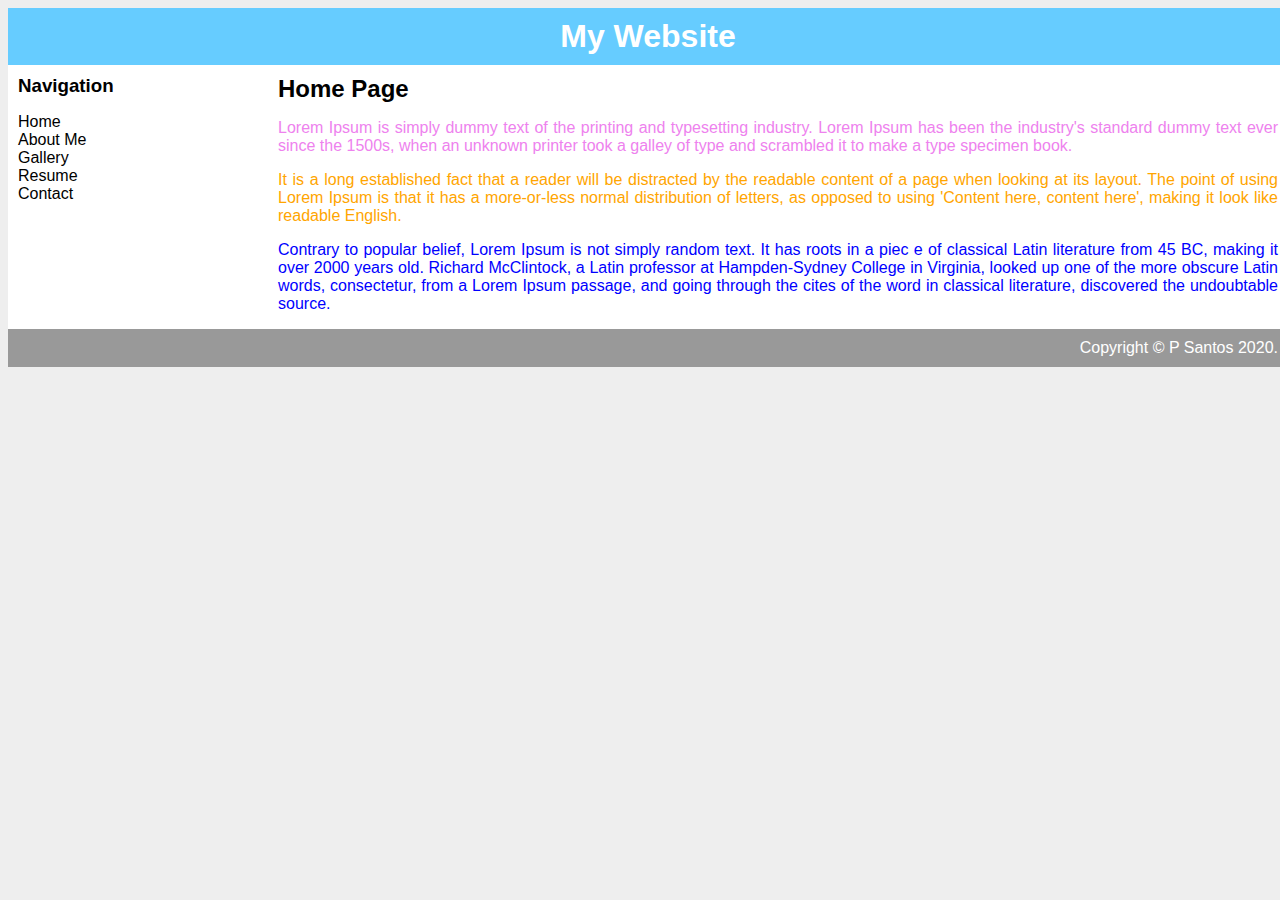
==== HTML/index.html @ b6811d02 "added tutorial on css specificity" ====
<!DOCTYPE html>
<html lang="en">

<head>
    <!---setting up meta data-->
    <meta charset="UTF-8">
    <meta name="viewport" content="width=device-width, initial-scale=1.0">
    <!--setting up the external css-->
    <link rel="stylesheet" href="../CSS/style.css" />
    <!--setting up the page title-->
    <title>My Website</title>
</head>

<body>
    <!--container of the full webpage-->
    <div id="container">

        <!--header on top of the page-->
        <div id="header">
            <h1>My Website</h1>
        </div>

        <!--content container (nav and main)-->
        <div id="content">
            <!--nav-->
            <div id="nav">
                <h3>Navigation</h3>
                <ul>
                    <li><a href="#home">Home</a></li>
                    <li><a href="#aboutme">About Me</a></li>
                    <li><a href="#gallery">Gallery</a></li>
                    <li><a href="#resume">Resume</a></li>
                    <li><a href="#contact">Contact</a></li>
                </ul>
            </div>

            <!--main content goes here-->
            <div id="main">
                <h2>Home Page</h2>
                <p style="color: violet;" id="stest">
                    Lorem Ipsum is simply dummy text of the printing and typesetting industry. Lorem Ipsum has been the
                    industry's standard dummy text ever since the 1500s, when an unknown printer took a galley of type
                    and scrambled it to make a type specimen book.
                </p>

                <p class="stest" id="stest">
                    It is a long established fact that a reader will be distracted by the readable content of a page
                    when looking at its layout. The point of using Lorem Ipsum is that it has a more-or-less normal
                    distribution of letters, as opposed to using 'Content here, content here', making it look like
                    readable English.
                </p>

                <p class="stest">
                    Contrary to popular belief, Lorem Ipsum is not simply random text. It has roots in a piec
                    e of
                    classical Latin literature from 45 BC, making it over 2000 years old. Richard McClintock, a Latin
                    professor at Hampden-Sydney College in Virginia, looked up one of the more obscure Latin words,
                    consectetur, from a Lorem Ipsum passage, and going through the cites of the word in classical
                    literature, discovered the undoubtable source.
                </p>
            </div>
        </div>

        <!--footer-->
        <div id="footer">
            Copyright &copy P Santos 2020.
        </div>
    </div>
</body>

</html>
---- CSS/style.css ----
body
{
    background-color:#EEEEEE;
    font-family: Helvetica, Arial, sans-serif;
}

h1,h2,h3
{
    margin:0px;
}


/*full webpage container*/
#container
{
    background-color:white;
    width: 1280px;
    /* set the content center */
    margin-left: auto;
    margin-right: auto;
}


/* heading style*/
#header
{
    background-color: #66ccff;
    color: white;
    text-align: center;
    padding: 10px;
}


/* contains nav and main */
#content
{
    padding: 10px;
}


/* navigation style*/
#nav
{
    width: 170px;
    float: left;
}

#nav .selected
{
    font-weight: bold;
}

#nav a
{
    text-decoration: none;
    color: black;
}

#nav ul
{
    list-style-type: none;
    padding: 0px;
}

/* main content */
#main
{
    width: 1000px;
    float: right;
    text-align: justify;
}

/* footer */

#footer
{
    clear: both;
    background-color: #999999;
    text-align: right;
    padding: 10px;
    color: white;
}




.stest
{
    color: blue;
}

#stest
{
    color: orange;
}

p
{
    color: red;
}
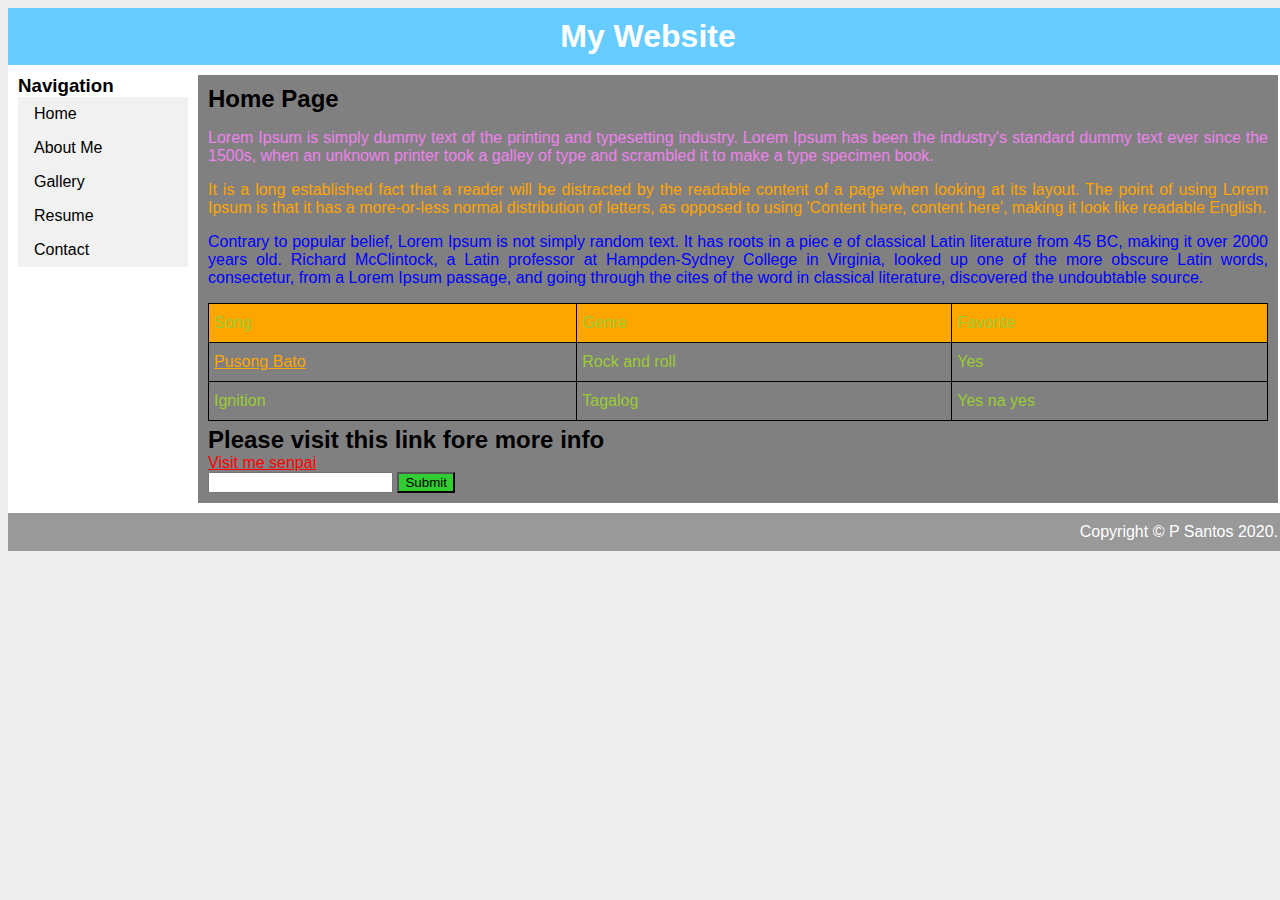
==== commit dba6c25b: "completed tutorials for selectors css" ====
--- a/HTML/index.html
+++ b/HTML/index.html
@@ -58,6 +58,36 @@
                     consectetur, from a Lorem Ipsum passage, and going through the cites of the word in classical
                     literature, discovered the undoubtable source.
                 </p>
+
+                <table>
+                    <thead>
+                        <tr>
+                            <td>Song</td>
+                            <td>Genre</td>
+                            <td>Favorite</td>
+                        </tr>
+                    </thead>
+                    <tbody>
+                        <tr>
+                            <td><a href="#home" id="pb-link">Pusong Bato</a></td>
+                            <td>Rock and roll</td>
+                            <td>Yes</td>
+                        </tr>
+                        <tr>
+                            <td>Ignition</td>
+                            <td>Tagalog</td>
+                            <td>Yes na yes</td>
+                        </tr>
+                    </tbody>
+                </table>
+
+                <h2> Please visit this link fore more info</h2>
+                <a href="#home">Visit me senpai</a>
+
+                <form>
+                    <input type="text">
+                    <button>Submit</button>
+                </form>
             </div>
         </div>
 
--- a/CSS/style.css
+++ b/CSS/style.css
@@ -43,31 +43,49 @@
 {
     width: 170px;
     float: left;
-}
-
-#nav .selected
-{
-    font-weight: bold;
-}
-
-#nav a
-{
-    text-decoration: none;
-    color: black;
+    /* background-color: tomato; */
 }
 
 #nav ul
 {
+    /* list-style-type: none;
+    padding: 0px; */
+
     list-style-type: none;
-    padding: 0px;
+    margin: 0;
+    padding: 0;
+    width: 100%;
+    background-color: #f1f1f1;
 }
+
+#nav li a 
+{
+    display: block;
+    color: #000;
+    padding: 8px 16px;
+    text-decoration: none;
+}
+
+#nav li a:hover
+{
+    background-color:orange;
+    color:white;
+}
+
+/* #nav li:hover
+{
+    
+} */
 
 /* main content */
 #main
 {
-    width: 1000px;
+    width: 1060px;
     float: right;
     text-align: justify;
+    background-color: gray;
+    padding: 10px;
+    margin-bottom: 10px;
 }
 
 /* footer */
@@ -97,4 +115,65 @@
 p
 {
     color: red;
+}
+
+
+table
+{
+    border: 1px solid black;
+    width: 100%;
+    margin: 0px 0px 5px 0px;
+    border-collapse: collapse;
+    text-align: left;
+}
+
+td
+{
+    padding: 10px 0px 10px 5px;
+    border: 1px solid black;
+}
+
+tr:only-child
+{
+    background-color: orange;
+}
+
+#pb-link:link
+{
+    color:orange;
+}
+
+#pb-link:visited
+{
+    color: lime;
+}
+
+#pb-link:hover
+{
+    color:maroon;
+}
+
+
+/* for every link that precedes and h2 element */
+h2 + a
+{
+    color:red;
+}
+
+/* for every td that precedes a tr in the same parent */
+input ~ button 
+{
+    background-color: limegreen;
+}
+
+/* parent element to child specifically */
+tr > td
+{
+    color: rgb(104, 16, 177);
+}
+
+/* parent element to all descendants under it */
+tr td
+{
+    color: yellowgreen;
 }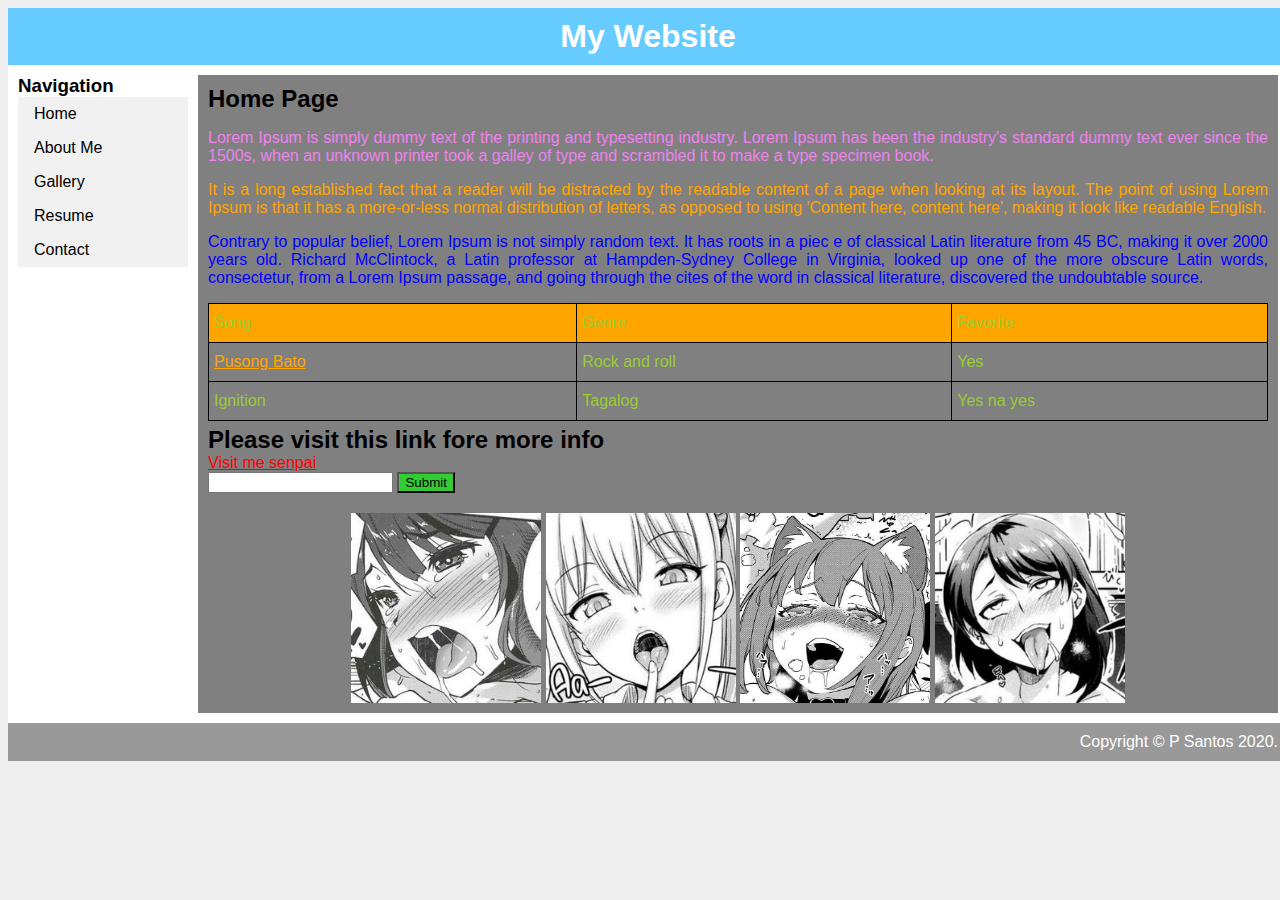
==== commit 999c0709: "added new folder for images and added images panel" ====
--- a/HTML/index.html
+++ b/HTML/index.html
@@ -88,6 +88,13 @@
                     <input type="text">
                     <button>Submit</button>
                 </form>
+                <div id="images-main">
+                    <img src="../images/icon_1.jpg">
+                    <img src="../images/icon_2.jpg">
+                    <img src="../images/icon_3.jpg">
+                    <img src="../images/icon_4.jpg">
+                </div>
+
             </div>
         </div>
 
--- a/CSS/style.css
+++ b/CSS/style.css
@@ -176,4 +176,21 @@
 tr td
 {
     color: yellowgreen;
+}
+
+#images-main img[src^="../images/"]
+{
+    width: 190px;
+    height: 190px;
+    vertical-align: middle;
+    
+}
+
+#images-main
+{
+    padding: 0px;
+    margin-left: auto;
+    margin-right: auto;
+    margin-top: 20px;
+    text-align: center;
 }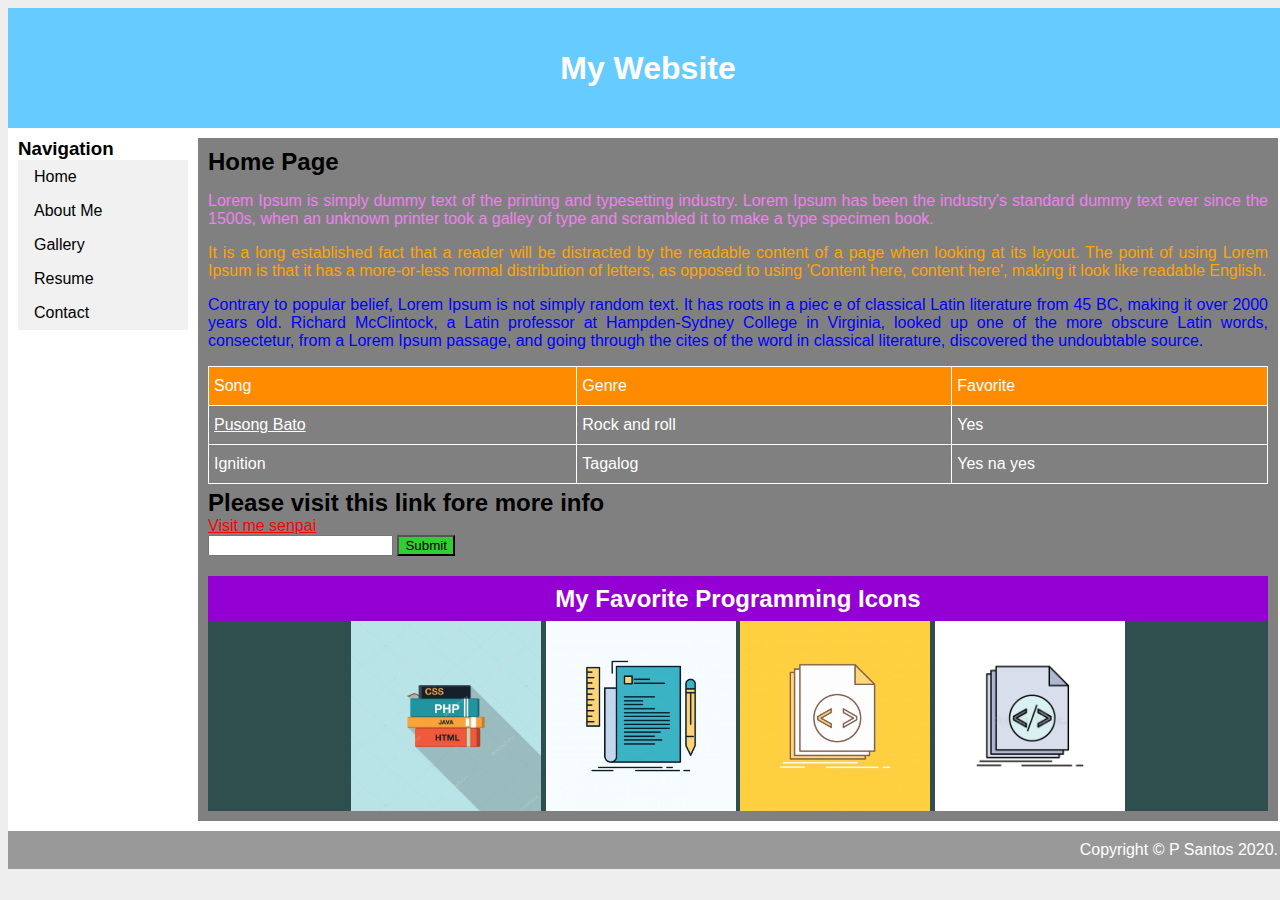
==== commit 3062bb1d: "made some changes about css" ====
--- a/HTML/index.html
+++ b/HTML/index.html
@@ -88,7 +88,8 @@
                     <input type="text">
                     <button>Submit</button>
                 </form>
-                <div id="images-main">
+                <div id="images-main" class="images-main-bg">
+                    <h2 class="images-main-font images-main-font-bgcolor">My Favorite Programming Icons</h2>
                     <img src="../images/icon_1.jpg">
                     <img src="../images/icon_2.jpg">
                     <img src="../images/icon_3.jpg">
--- a/CSS/style.css
+++ b/CSS/style.css
@@ -27,7 +27,10 @@
     background-color: #66ccff;
     color: white;
     text-align: center;
-    padding: 10px;
+    /* no way to vertically middle a text inside a div,
+    the text line should be as big as the div container. */
+    line-height: 120px;
+    height:120px;
 }
 
 
@@ -120,7 +123,6 @@
 
 table
 {
-    border: 1px solid black;
     width: 100%;
     margin: 0px 0px 5px 0px;
     border-collapse: collapse;
@@ -130,17 +132,17 @@
 td
 {
     padding: 10px 0px 10px 5px;
-    border: 1px solid black;
+    border: 1px solid white;
 }
 
 tr:only-child
 {
-    background-color: orange;
+    background-color: darkorange;
 }
 
 #pb-link:link
 {
-    color:orange;
+    color:white;
 }
 
 #pb-link:visited
@@ -175,7 +177,7 @@
 /* parent element to all descendants under it */
 tr td
 {
-    color: yellowgreen;
+    color: white;
 }
 
 #images-main img[src^="../images/"]
@@ -193,4 +195,37 @@
     margin-right: auto;
     margin-top: 20px;
     text-align: center;
-}+}
+
+.images-main-bg
+{
+    background-color: darkslategrey;
+}
+
+
+/* 
+selects any h2 element that has a class of images-main-font
+however, since that element selectors has low specificity,
+it gets overwritten by any specific class.
+
+h2[class=images-main-font]
+{
+    color:white;
+    padding: 5px;
+} 
+
+*/
+
+.images-main-font-bgcolor
+{
+    background-color: darkviolet;
+    height: 35px;
+}
+
+.images-main-font
+{
+    color:white;
+    padding: 5px;
+    line-height: 35px;
+}
+
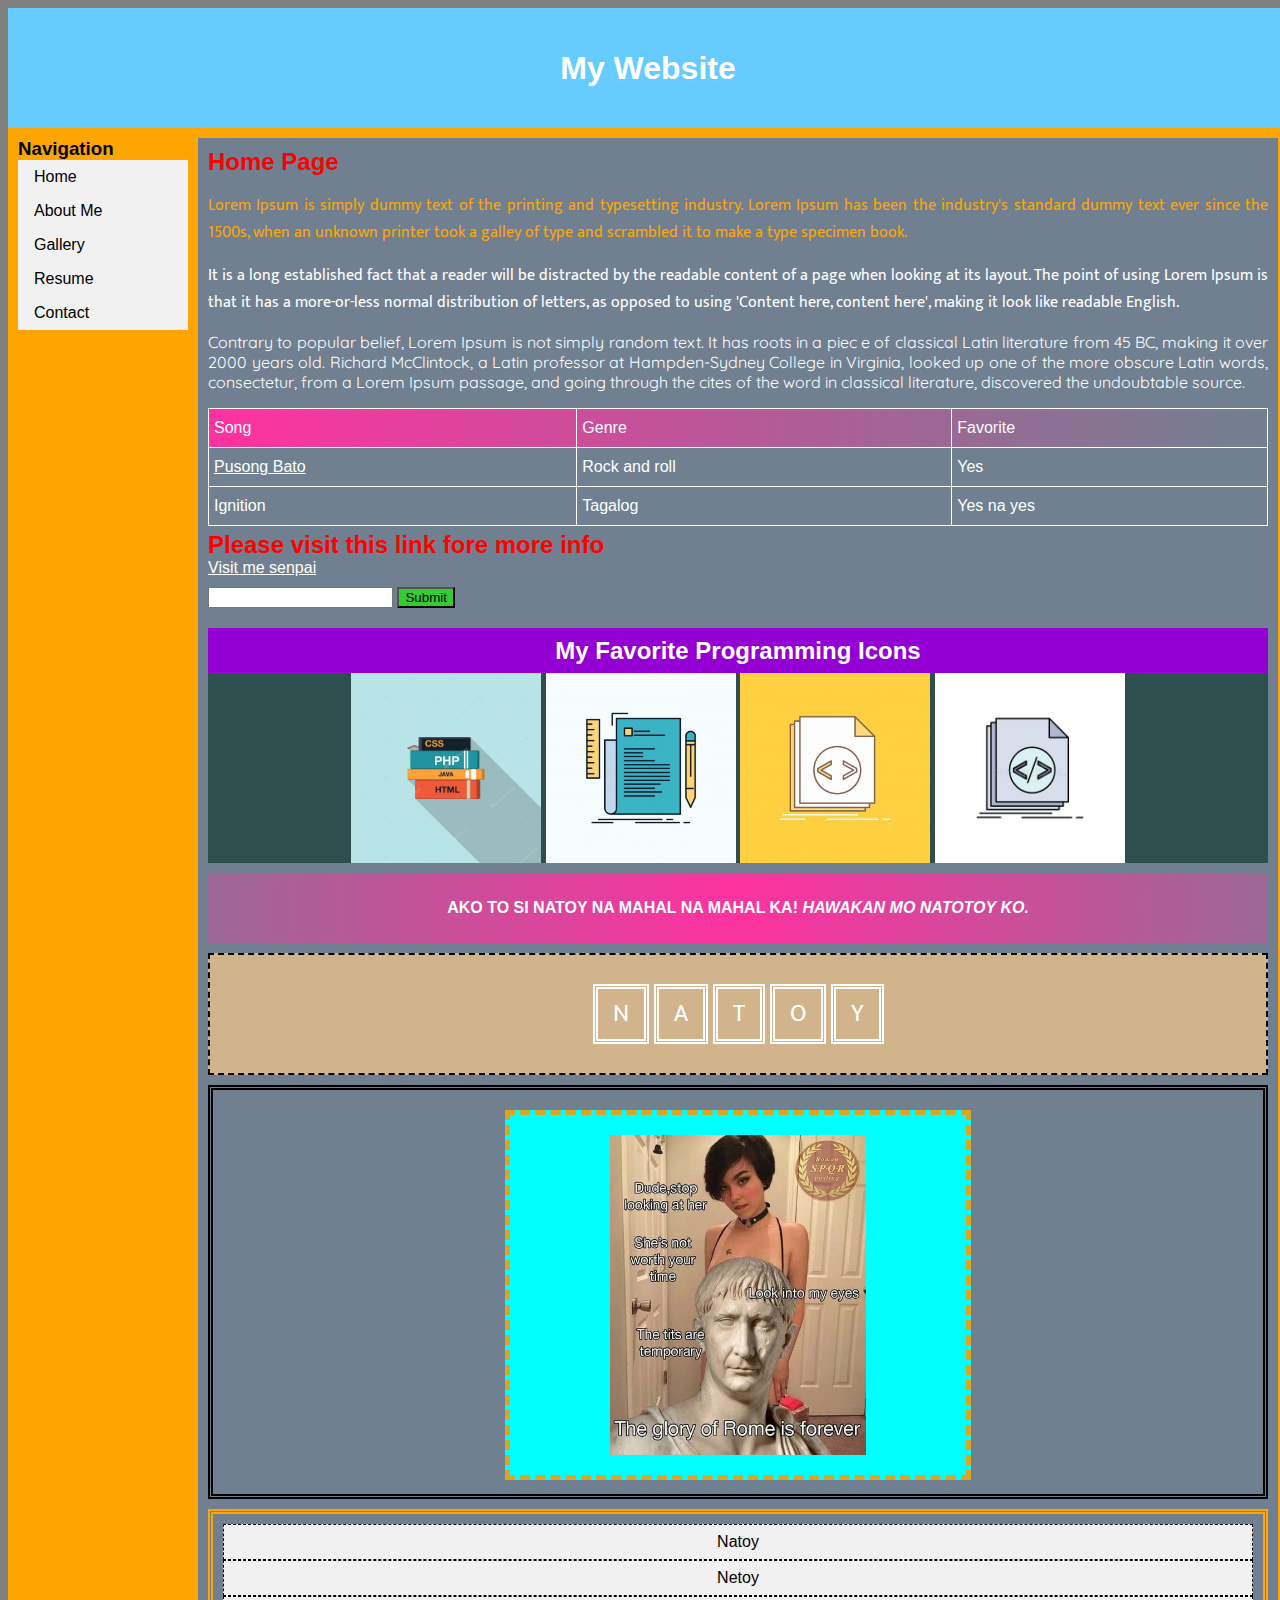
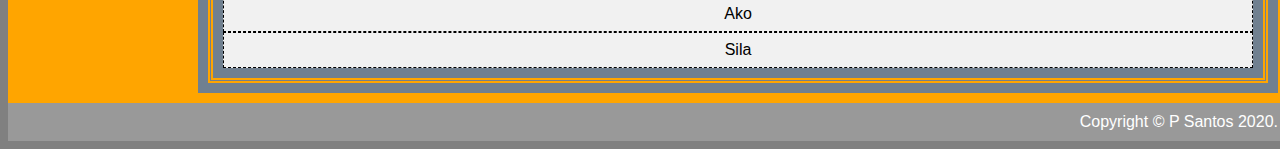
==== commit e99ceff7: "added text manipulation and display styles" ====
--- a/HTML/index.html
+++ b/HTML/index.html
@@ -2,6 +2,8 @@
 <html lang="en">
 
 <head>
+    <!--setting up google font, pulling it from the web-->
+    <link href="https://fonts.googleapis.com/css2?family=Mukta:wght@300&family=Quicksand:wght@500&display=swap" rel="stylesheet">
     <!---setting up meta data-->
     <meta charset="UTF-8">
     <meta name="viewport" content="width=device-width, initial-scale=1.0">
@@ -37,7 +39,7 @@
             <!--main content goes here-->
             <div id="main">
                 <h2>Home Page</h2>
-                <p style="color: violet;" id="stest">
+                <p style="color: orange;" id="stest">
                     Lorem Ipsum is simply dummy text of the printing and typesetting industry. Lorem Ipsum has been the
                     industry's standard dummy text ever since the 1500s, when an unknown printer took a galley of type
                     and scrambled it to make a type specimen book.
@@ -81,19 +83,53 @@
                     </tbody>
                 </table>
 
-                <h2> Please visit this link fore more info</h2>
-                <a href="#home">Visit me senpai</a>
+                <div>
+                    <h2> Please visit this link fore more info</h2>
+                    <a href="#home">Visit me senpai</a>
+                </div>
+                
+                <div>
+                    <form>
+                        <input type="text" class="text-box">
+                        <button>Submit</button>
+                    </form>
+                </div>
 
-                <form>
-                    <input type="text">
-                    <button>Submit</button>
-                </form>
                 <div id="images-main" class="images-main-bg">
                     <h2 class="images-main-font images-main-font-bgcolor">My Favorite Programming Icons</h2>
                     <img src="../images/icon_1.jpg">
                     <img src="../images/icon_2.jpg">
                     <img src="../images/icon_3.jpg">
                     <img src="../images/icon_4.jpg">
+                </div>
+
+                <div id="bottom-paragraph">
+                    <p id="bottom-paragraph-font">
+                        Ako to si Natoy na mahal na mahal ka! <span class="natotoyko">Hawakan mo natotoy ko.</span>
+                    </p>
+                </div>
+
+                <div id="box-model">
+                    <p> 
+                        <span class="box-model-text">N</span>
+                        <span class="box-model-text">A</span>
+                        <span class="box-model-text">T</span>
+                        <span class="box-model-text">O</span>
+                        <span class="box-model-text">Y</span>
+                    </p>
+                </div>
+
+                <div id="box-model-with-image">
+                    <img src="../images/glory-of-rome.jpg" id="box-model-image">
+                </div>
+
+                <div id="display-type">
+                    <ul>
+                        <li>Natoy</li>
+                        <li>Netoy</li>
+                        <li>Ako</li>
+                        <li>Sila</li>
+                    </ul>
                 </div>
 
             </div>
--- a/CSS/style.css
+++ b/CSS/style.css
@@ -1,6 +1,6 @@
 body
 {
-    background-color:#EEEEEE;
+    background-color:gray;
     font-family: Helvetica, Arial, sans-serif;
 }
 
@@ -13,7 +13,7 @@
 /*full webpage container*/
 #container
 {
-    background-color:white;
+    background-color:orange;
     width: 1280px;
     /* set the content center */
     margin-left: auto;
@@ -34,7 +34,9 @@
 }
 
 
-/* contains nav and main */
+/* contains nav and main, better to use relative units for width/height
+and constant units for padding/margin
+*/
 #content
 {
     padding: 10px;
@@ -86,7 +88,7 @@
     width: 1060px;
     float: right;
     text-align: justify;
-    background-color: gray;
+    background-color: slategray;
     padding: 10px;
     margin-bottom: 10px;
 }
@@ -107,17 +109,22 @@
 
 .stest
 {
-    color: blue;
+    color: white;
+    text-align: justify;
+    font-family: 'Quicksand', sans-serif;
 }
 
 #stest
 {
-    color: orange;
+    color: white;
+    text-align: justify;
+
+    font-family: 'Mukta', sans-serif;
 }
 
 p
 {
-    color: red;
+    color: black;
 }
 
 
@@ -137,7 +144,7 @@
 
 tr:only-child
 {
-    background-color: darkorange;
+    background: linear-gradient(to right, rgb(255, 49, 160), rgba(255, 49, 160, 0));
 }
 
 #pb-link:link
@@ -157,9 +164,19 @@
 
 
 /* for every link that precedes and h2 element */
-h2 + a
+h2
 {
     color:red;
+}
+
+a
+{
+    color:white;
+}
+
+.text-box
+{
+    margin-top: 10px;
 }
 
 /* for every td that precedes a tr in the same parent */
@@ -229,3 +246,104 @@
     line-height: 35px;
 }
 
+#bottom-paragraph
+{
+    padding: 10px;
+    margin-top: 10px;
+    /* background: linear-gradient(to bottom right, rgb(255, 49, 150), rgba(255, 49, 150, 0)); */
+    background: radial-gradient(circle, rgb(255, 49, 160), rgba(255, 49, 160, 0.3));
+}
+#bottom-paragraph-font
+{
+    color: white;
+    text-align: center;
+    font-size: 12pt;
+    text-transform: uppercase;
+    font-weight: 700;
+}
+
+.natotoyko
+{
+    font-style: oblique;
+}
+
+/* kailh box white model */ 
+
+#box-model
+{
+    margin-top: 10px;
+    border: 2px dashed black;
+    padding: 15px 90px 15px 90px;
+    background-color:tan;
+    width: 50wv;
+}
+
+#box-model p
+{
+    text-align: center;
+    font-family: 'Mukta', sans-serif;
+    font-size: 1.50em;
+    text-align: center;
+    color: white;
+}
+
+.box-model-text
+{
+    padding: 5px 15px 5px 15px;
+    border: 5px double white;
+}
+
+#box-model-with-image
+{
+    margin-top:10px;
+    padding:10px;
+    border: 5px double black;
+    text-align: center;
+}
+
+#box-model-image
+{
+    padding: 20px 100px 20px 100px;
+    margin-top: 10px;
+    border: 5px dashed goldenrod;
+    margin-left: auto;
+    margin-right: auto;
+    background-color: cyan;
+    height: 25vw;
+    width: 20vw;
+}
+
+
+#display-type
+{
+    padding: 10px;
+    margin-top: 10px;
+    text-align: center;
+    border: 5px double orange;
+}
+
+#display-type ul
+{
+    list-style-type: none;
+    margin: 0;
+    padding: 0;
+    width: 100%;
+    background-color: #f1f1f1;
+    
+}
+
+#display-type li
+{
+    display: block;
+    color: #000;
+    padding: 8px 16px;
+    text-decoration: none;
+    border: 1px dashed black;
+}
+
+
+/* 
+
+3:20:04 / 6:18:37 video timestamp
+
+*/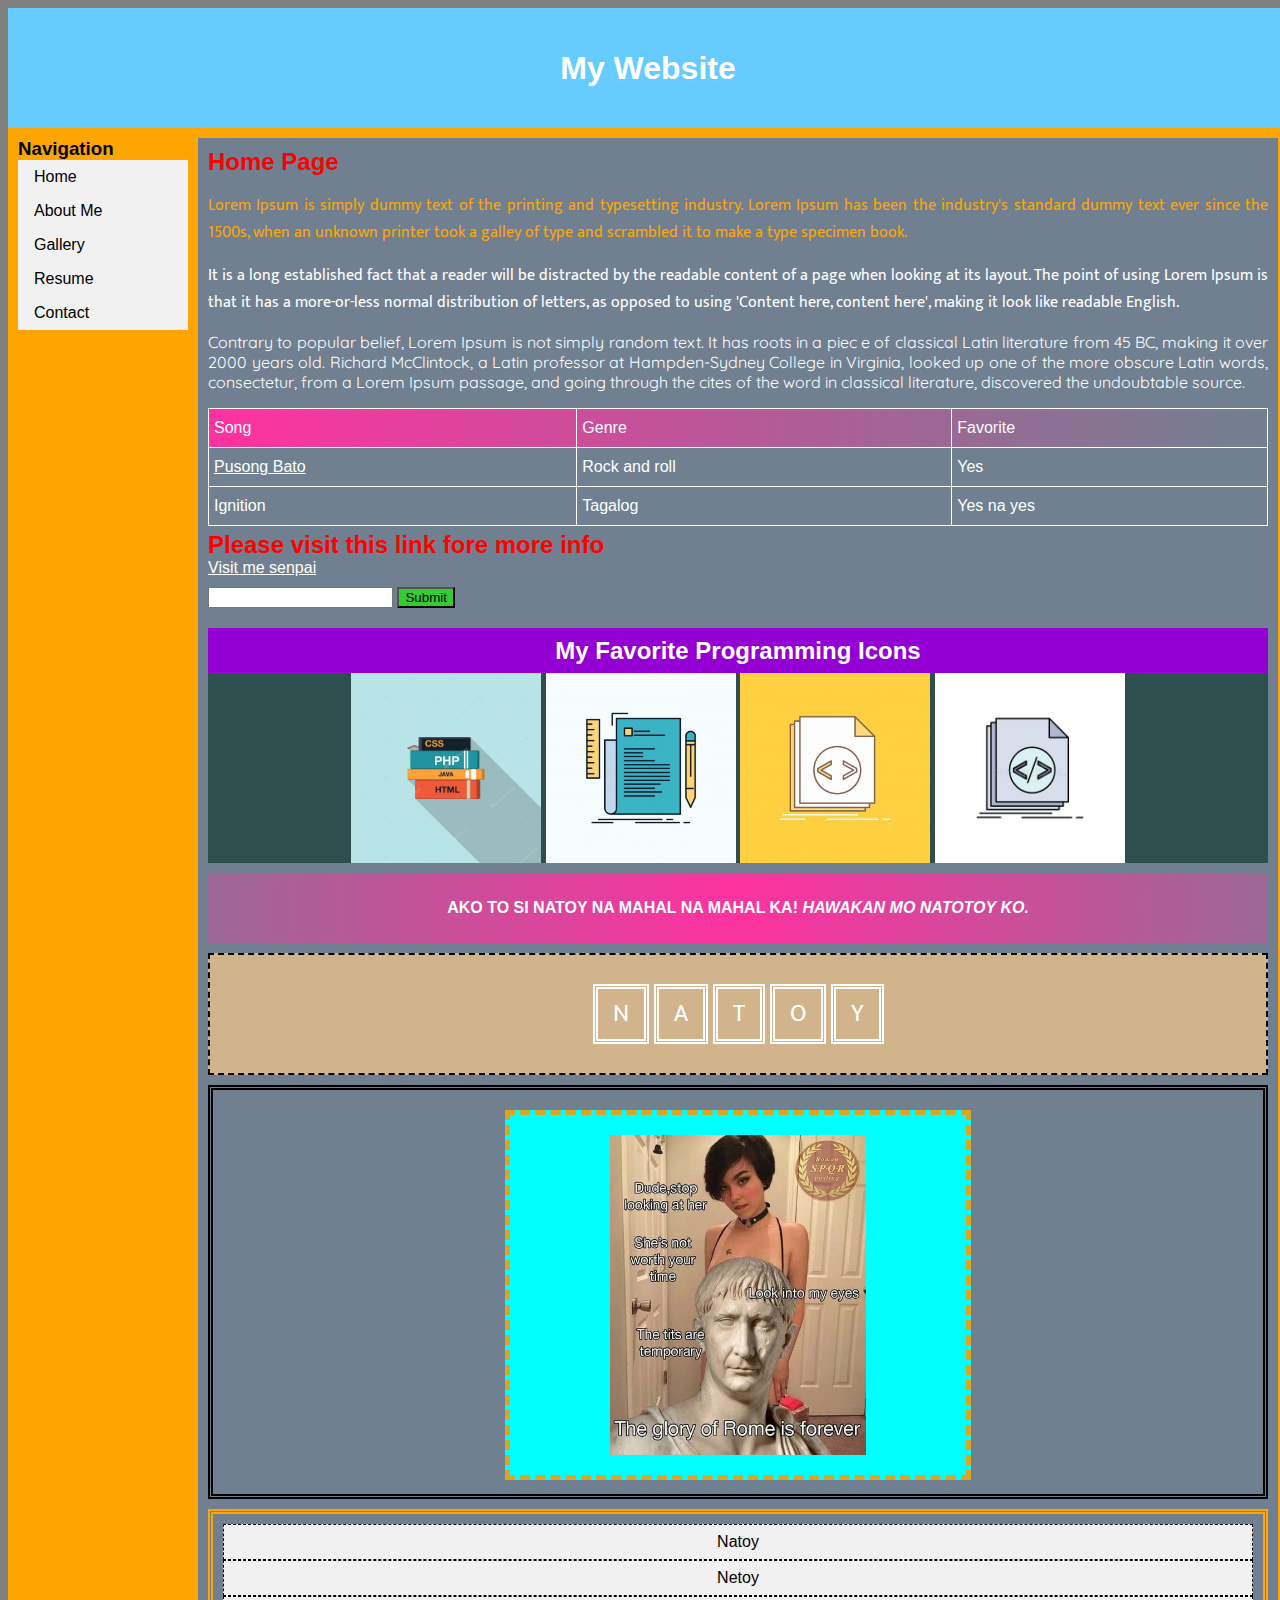
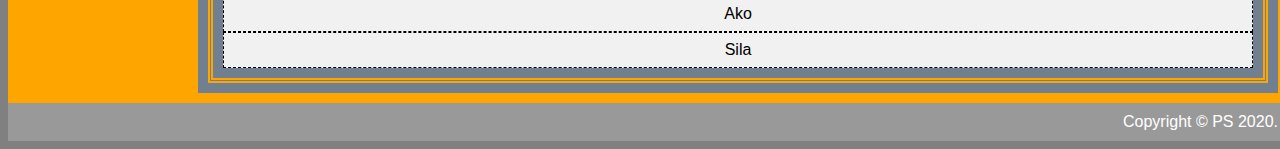
==== commit ca9de423: "updated copyright" ====
--- a/HTML/index.html
+++ b/HTML/index.html
@@ -137,7 +137,7 @@
 
         <!--footer-->
         <div id="footer">
-            Copyright &copy P Santos 2020.
+            Copyright &copy PS 2020.
         </div>
     </div>
 </body>
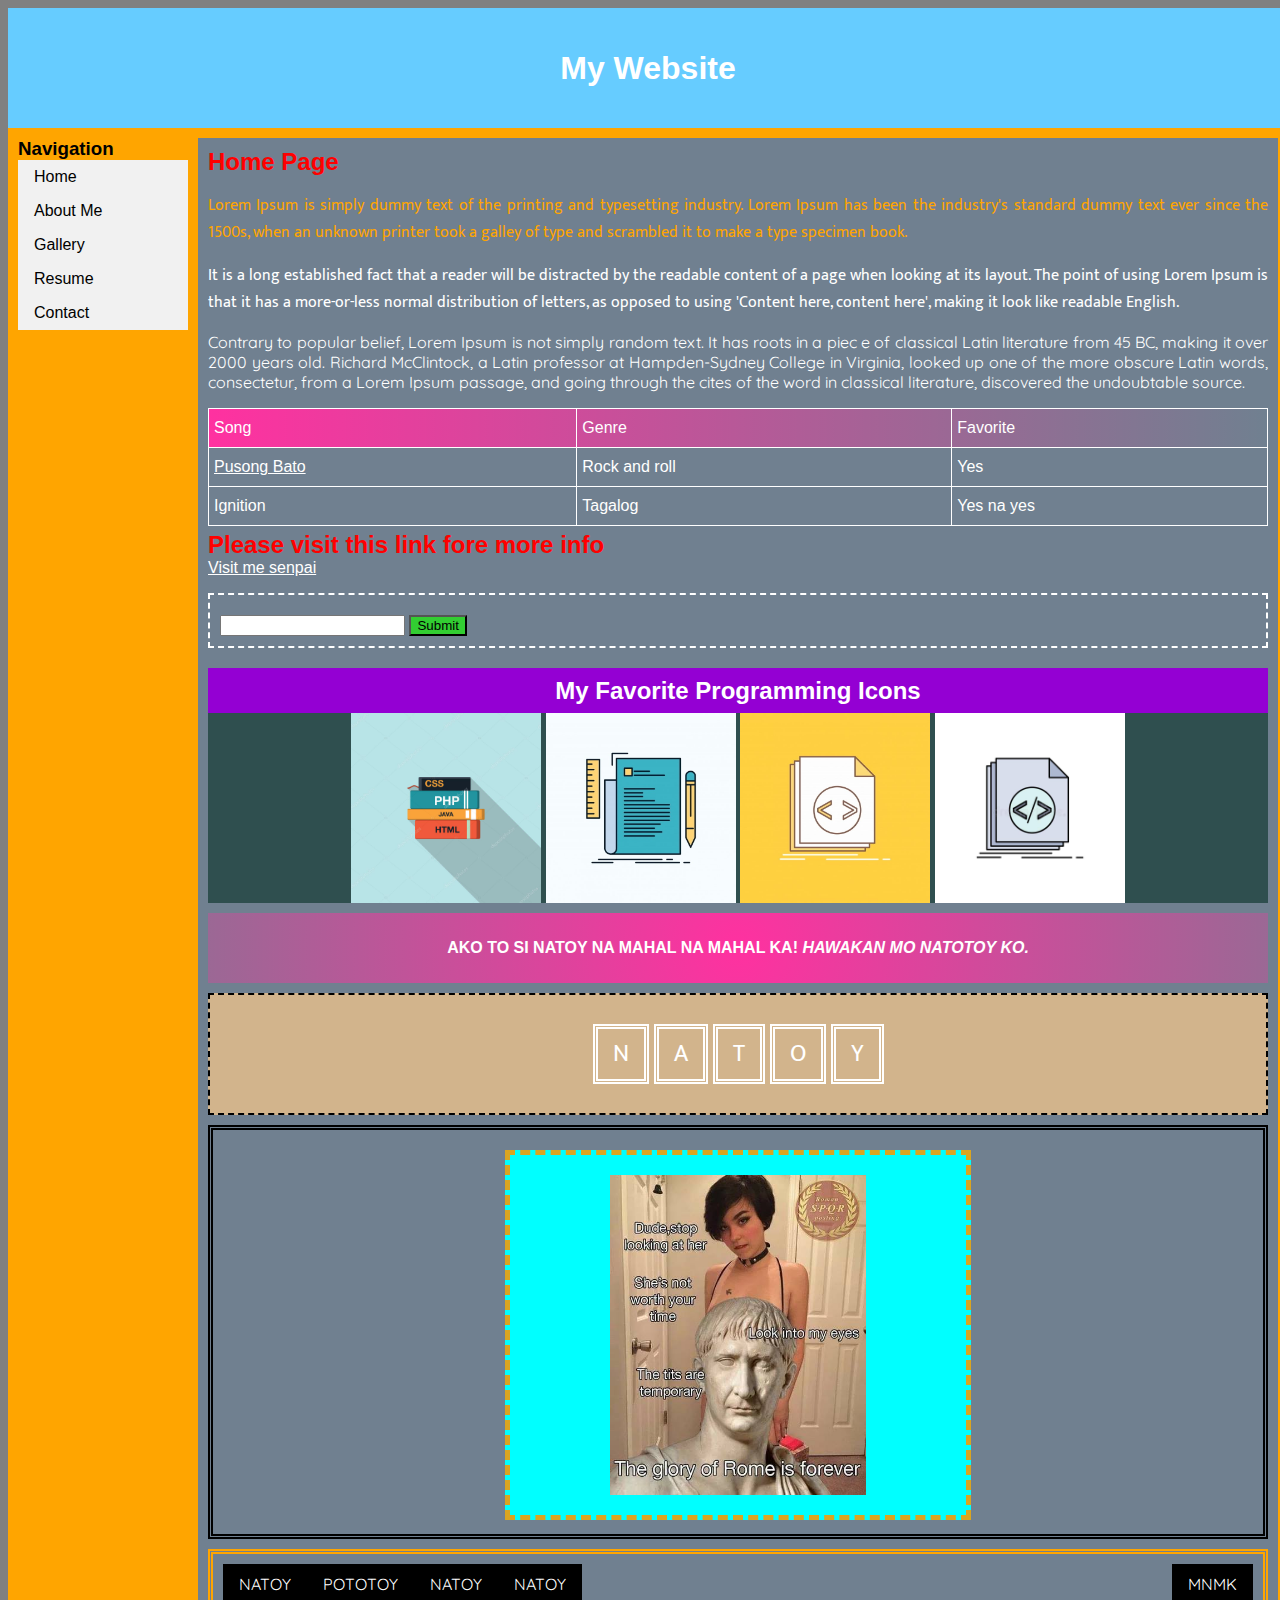
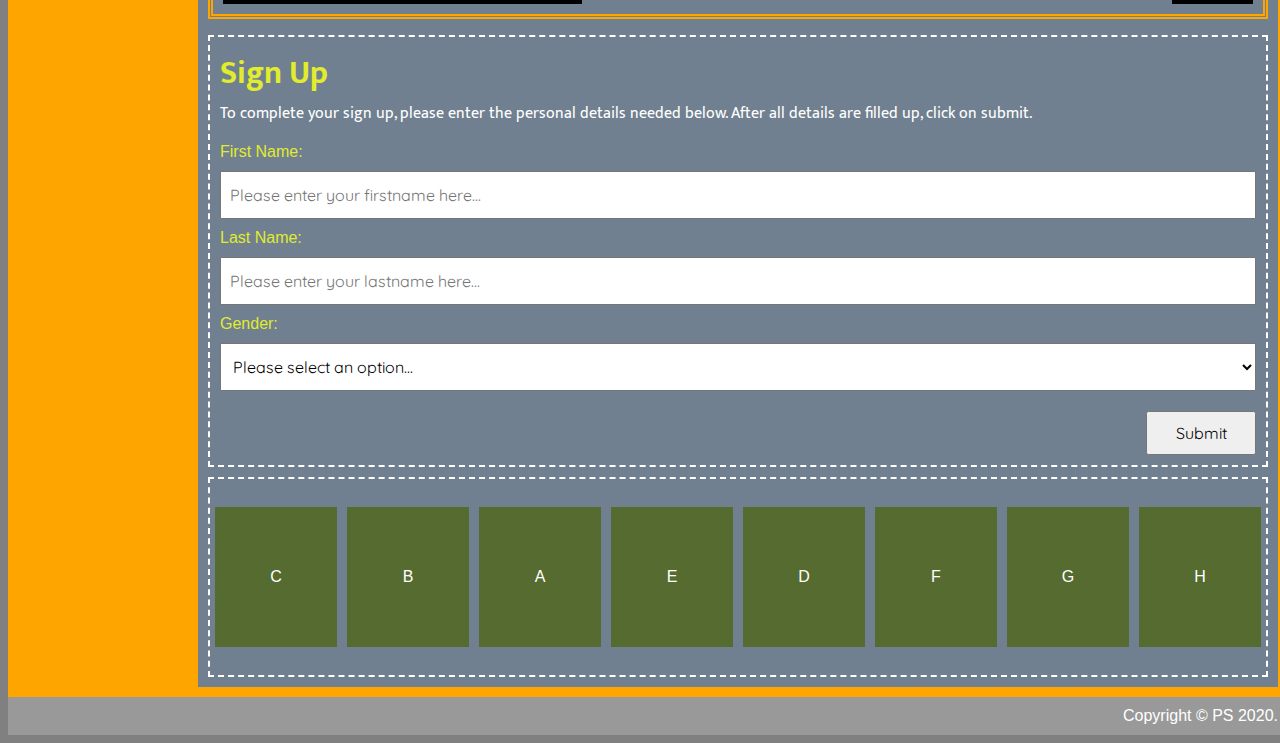
==== commit 76586942: "added flex box tutorial" ====
--- a/HTML/index.html
+++ b/HTML/index.html
@@ -125,11 +125,73 @@
 
                 <div id="display-type">
                     <ul>
-                        <li>Natoy</li>
-                        <li>Netoy</li>
-                        <li>Ako</li>
-                        <li>Sila</li>
+                        <li><a href="#">NATOY</a></li>
+                        <li><a href="#">POTOTOY</a></li>
+                        <li><a href="#">NATOY</a></li>
+                        <li><a href="#">NATOY</a></li>
+                        <li style="float:right"><a href="#">MNMK</a></li>
                     </ul>
+                </div>
+
+                <div id="sign-up-form">
+                    <form>
+                        <h1>Sign Up</h1>
+                        <p>To complete your sign up, please enter the personal details needed below. After all details are filled up, click on submit.</p>
+                        <label for="firstname">First Name:</label>
+                        <input type="text" class="textbox" placeholder="Please enter your firstname here..." name="firstname">
+                        <label for="lastname">Last Name:</label>
+                        <input type="text" class="textbox" placeholder="Please enter your lastname here..." name="lastname">
+                        <label for="combobox">Gender:</label>
+                        <select class="combobox">
+                            <option disabled selected value>Please select an option...</option>
+                            <option>Male</option>
+                            <option>Female</option>
+                        </select>
+                        <input type="submit">
+                    </form>
+                </div>
+
+                <div id="flex-box">
+                    <div class="flex-items" style="order: 3;
+                    flex-grow: 1;
+                    flex-shrink: 1;
+                    flex-basis: 60px;
+                    ">A</div>
+                    <div class="flex-items" style="order: 2;
+                    flex-grow: 1;
+                    flex-shrink: 1;
+                    flex-basis: 60px;
+                    ">B</div>
+                    <div class="flex-items" style="order: 1;
+                    flex-grow: 1;
+                    flex-shrink: 1;
+                    flex-basis: 60px;
+                    ">C</div>
+                    <div class="flex-items" style="order: 5;
+                    flex-grow: 1;
+                    flex-shrink: 1;
+                    flex-basis: 60px;
+                    ">D</div>
+                    <div class="flex-items" style="order: 4;
+                    flex-grow: 1;
+                    flex-shrink: 1;
+                    flex-basis: 60px;
+                    ">E</div>
+                    <div class="flex-items" style="order: 6;
+                    flex-grow: 1;
+                    flex-shrink: 1;
+                    flex-basis: 60px;
+                    ">F</div>
+                    <div class="flex-items" style="order: 7;
+                    flex-grow: 1;
+                    flex-shrink: 1;
+                    flex-basis: 60px;
+                    ">G</div>
+                    <div class="flex-items" style="order: 9;
+                    flex-grow: 1;
+                    flex-shrink: 1;
+                    flex-basis: 60px;
+                    ">H</div>
                 </div>
 
             </div>
--- a/CSS/style.css
+++ b/CSS/style.css
@@ -320,6 +320,7 @@
     margin-top: 10px;
     text-align: center;
     border: 5px double orange;
+    height: 40px;
 }
 
 #display-type ul
@@ -334,16 +335,124 @@
 
 #display-type li
 {
+    float:left;
+}
+
+#display-type a
+{  
     display: block;
-    color: #000;
-    padding: 8px 16px;
+    padding: 10px 16px 10px 16px;
+    color:white;
+    background-color: black;
     text-decoration: none;
-    border: 1px dashed black;
-}
-
+    font-family: Quicksand, sans-serif;
+}
+
+
+.textbox
+{
+    padding: 12px 8px;
+    margin-top: 10px;
+    margin-bottom: 10px;
+    display: block;
+    box-sizing: border-box;
+    width: 100%;
+    font-family: Quicksand, sans-serif;
+    font-size: 16px;
+}
+
+form
+{
+    margin-top: 16px;
+    width:100%;
+    padding: 10px;
+    border: dashed 2px white;
+    box-sizing: border-box;
+    overflow: hidden;
+}
+
+form label
+{
+    color:rgb(224, 236, 45);
+}
+
+form p
+{  
+    color: white;
+    margin-top: 0px;
+    font-family: Mukta, sans-serif;
+    size: 12px;
+}
+
+form h1
+{
+    margin-bottom: 5px;
+    color: rgb(224, 236, 45);
+    font-family: Mukta, sans-serif;
+    margin-bottom: 0px;
+}
+
+ input[type=submit]
+ {
+     padding: 10px;
+     margin-top: 10px;
+     width: 110px;
+     font-family: Quicksand, sans-serif;
+     font-size: 16px;
+     float: right;
+ }
+
+ select
+ {
+    padding: 12px 8px;
+    margin-top: 10px;
+    margin-bottom: 10px;
+    display: block;
+    box-sizing: border-box;
+    width: 100%;
+    font-family: Quicksand, sans-serif;
+    font-size: 16px;
+ }
+
+
+#flex-box
+{
+    margin-top: 10px;
+    width: 100%;
+    box-sizing: border-box;
+    border: dashed 2px white;
+    display: flex;
+    flex-direction: row;
+    flex-wrap: wrap;
+    justify-content: center;
+    align-items: center;
+    height: 200px;
+}
+
+.flex-items
+{
+    padding: 10px;
+    margin: 5px;
+    color: white;
+    background-color: darkolivegreen;
+    width: 50px;
+    line-height: 120px;
+    text-align: center;
+}
+
+/*
+
+inline - does not move to a new line.
+block - moves to a new line.
+inline-block - combine.
+none - remove from display.
+
+*/
 
 /* 
 
 3:20:04 / 6:18:37 video timestamp
 
+3:59:15 video timestamp
+
 */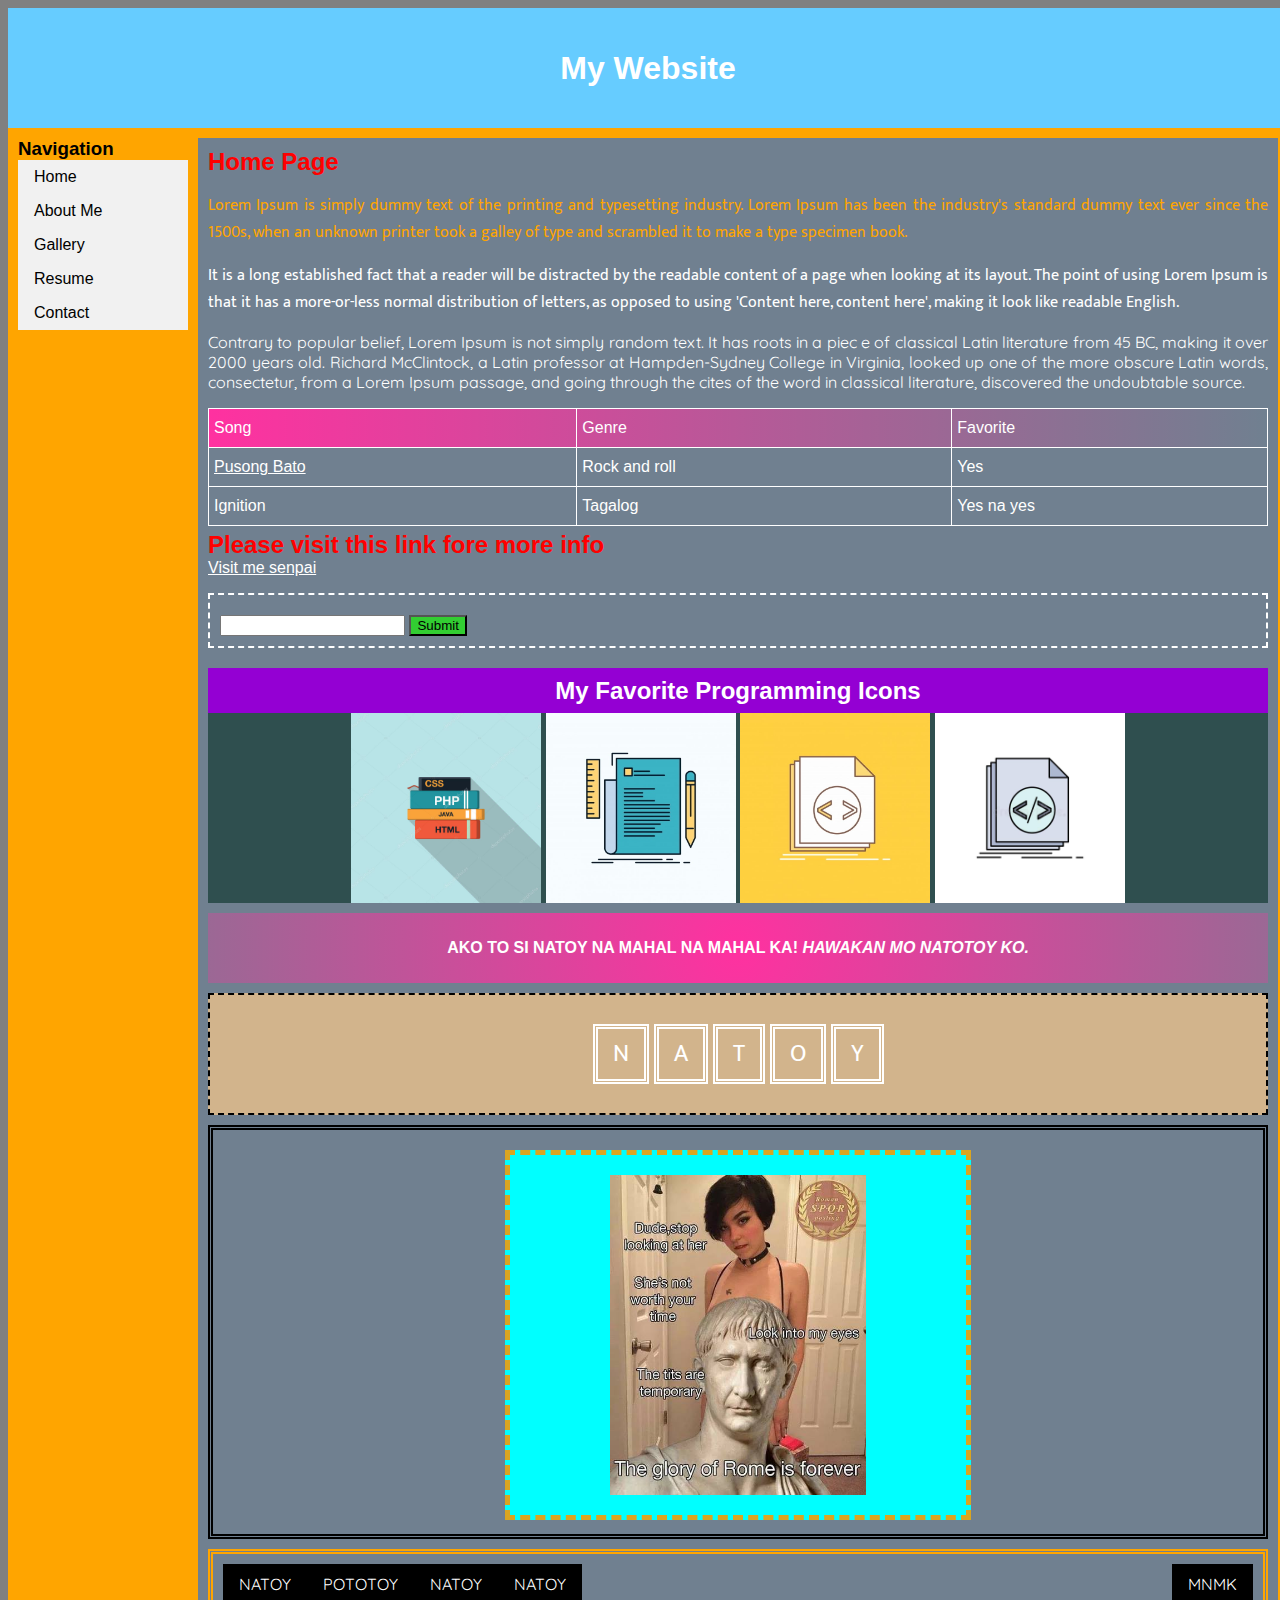
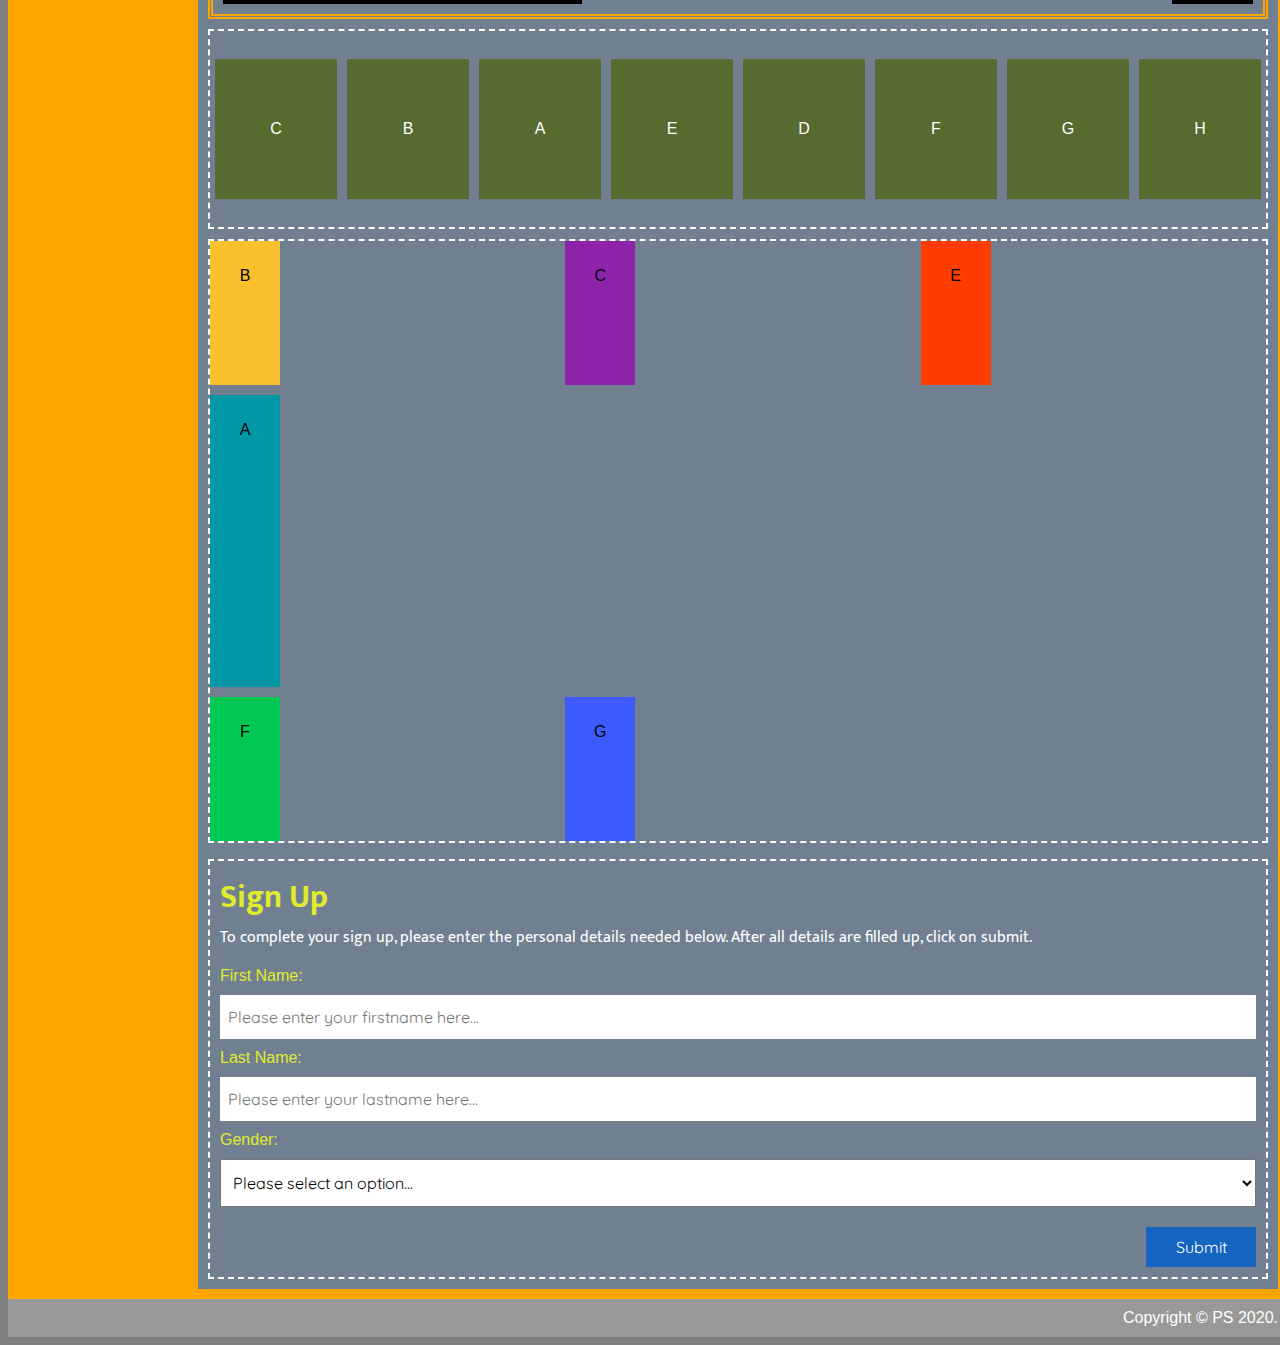
==== commit 614c2cc8: "completed grid and transition/transform" ====
--- a/HTML/index.html
+++ b/HTML/index.html
@@ -133,6 +133,60 @@
                     </ul>
                 </div>
 
+                <div id="flex-box">
+                    <div class="flex-items" style="order: 3;
+                    flex: 1 1 60px;
+                    ">A</div>
+                    <div class="flex-items" style="order: 2;
+                    flex: 1 1 60px;
+                    ">B</div>
+                    <div class="flex-items" style="order: 1;
+                    flex: 1 1 60px;
+                    ">C</div>
+                    <div class="flex-items" style="order: 5;
+                    flex: 1 1 60px;
+                    ">D</div>
+                    <div class="flex-items" style="order: 4;
+                    flex: 1 1 60px;
+                    ">E</div>
+                    <div class="flex-items" style="order: 6;
+                    flex: 1 1 60px;
+                    ">F</div>
+                    <div class="flex-items" style="order: 7;
+                    flex: 1 1 60px;
+                    ">G</div>
+                    <div class="flex-items" style="order: 9;
+                    flex: 1 1 60px;
+                    ">H</div>
+                </div>
+                <div id="grid-container">
+                    <div class="grid-item" 
+                    style="background-color:rgb(0,151,167);
+                    grid-area: 2/1/span 3/span 3;
+
+                    ">A</div>
+                    <div class="grid-item" 
+                    style="background-color:rgb(251,192,45);
+                    
+                    ">B</div>
+                    <div class="grid-item" 
+                    style="background-color: rgb(142,36,170);
+                    
+                    ">C</div>
+                    <div class="grid-item" 
+                    style="background-color: rgb(255,61,0);
+                    
+                    ">E</div>
+                    <div class="grid-item" 
+                    style="background-color: rgb(0,200,83);
+                    
+                    ">F</div>
+                    <div class="grid-item" 
+                    style="background-color: rgb(61,90,254);
+                    
+                    ">G</div>
+                </div>
+                    
                 <div id="sign-up-form">
                     <form>
                         <h1>Sign Up</h1>
@@ -151,49 +205,6 @@
                     </form>
                 </div>
 
-                <div id="flex-box">
-                    <div class="flex-items" style="order: 3;
-                    flex-grow: 1;
-                    flex-shrink: 1;
-                    flex-basis: 60px;
-                    ">A</div>
-                    <div class="flex-items" style="order: 2;
-                    flex-grow: 1;
-                    flex-shrink: 1;
-                    flex-basis: 60px;
-                    ">B</div>
-                    <div class="flex-items" style="order: 1;
-                    flex-grow: 1;
-                    flex-shrink: 1;
-                    flex-basis: 60px;
-                    ">C</div>
-                    <div class="flex-items" style="order: 5;
-                    flex-grow: 1;
-                    flex-shrink: 1;
-                    flex-basis: 60px;
-                    ">D</div>
-                    <div class="flex-items" style="order: 4;
-                    flex-grow: 1;
-                    flex-shrink: 1;
-                    flex-basis: 60px;
-                    ">E</div>
-                    <div class="flex-items" style="order: 6;
-                    flex-grow: 1;
-                    flex-shrink: 1;
-                    flex-basis: 60px;
-                    ">F</div>
-                    <div class="flex-items" style="order: 7;
-                    flex-grow: 1;
-                    flex-shrink: 1;
-                    flex-basis: 60px;
-                    ">G</div>
-                    <div class="flex-items" style="order: 9;
-                    flex-grow: 1;
-                    flex-shrink: 1;
-                    flex-basis: 60px;
-                    ">H</div>
-                </div>
-
             </div>
         </div>
 
--- a/CSS/style.css
+++ b/CSS/style.css
@@ -347,72 +347,6 @@
     text-decoration: none;
     font-family: Quicksand, sans-serif;
 }
-
-
-.textbox
-{
-    padding: 12px 8px;
-    margin-top: 10px;
-    margin-bottom: 10px;
-    display: block;
-    box-sizing: border-box;
-    width: 100%;
-    font-family: Quicksand, sans-serif;
-    font-size: 16px;
-}
-
-form
-{
-    margin-top: 16px;
-    width:100%;
-    padding: 10px;
-    border: dashed 2px white;
-    box-sizing: border-box;
-    overflow: hidden;
-}
-
-form label
-{
-    color:rgb(224, 236, 45);
-}
-
-form p
-{  
-    color: white;
-    margin-top: 0px;
-    font-family: Mukta, sans-serif;
-    size: 12px;
-}
-
-form h1
-{
-    margin-bottom: 5px;
-    color: rgb(224, 236, 45);
-    font-family: Mukta, sans-serif;
-    margin-bottom: 0px;
-}
-
- input[type=submit]
- {
-     padding: 10px;
-     margin-top: 10px;
-     width: 110px;
-     font-family: Quicksand, sans-serif;
-     font-size: 16px;
-     float: right;
- }
-
- select
- {
-    padding: 12px 8px;
-    margin-top: 10px;
-    margin-bottom: 10px;
-    display: block;
-    box-sizing: border-box;
-    width: 100%;
-    font-family: Quicksand, sans-serif;
-    font-size: 16px;
- }
 
 
 #flex-box
@@ -440,6 +374,114 @@
     text-align: center;
 }
 
+#grid-container
+{
+    border: dashed 2px white;
+    margin-top: 10px;
+    height: 600px;
+
+    display: grid;
+    grid-template-columns: auto auto auto;
+    grid-template-rows: auto auto;
+    grid-gap: 10px;
+}
+
+.grid-item
+{
+    font-size: 16px;
+    text-align: center;
+    
+    width: 70px;
+    line-height: 70px;
+}
+
+
+.textbox
+{
+    padding: 12px 8px;
+    margin-top: 10px;
+    margin-bottom: 10px;
+    display: block;
+    box-sizing: border-box;
+    width: 100%;
+    font-family: Quicksand, sans-serif;
+    font-size: 16px;
+    border: 0px solid rgb(255,235,59);
+    transition: border 100ms ease-in-out;
+}
+
+.textbox:focus
+{
+    border-width: 4px;
+}
+
+form
+{
+    margin-top: 16px;
+    width:100%;
+    padding: 10px;
+    border: dashed 2px white;
+    box-sizing: border-box;
+    overflow: hidden;
+}
+
+form label
+{
+    color:rgb(224, 236, 45);
+}
+
+form p
+{  
+    color: white;
+    margin-top: 0px;
+    font-family: Mukta, sans-serif;
+    size: 12px;
+}
+
+form h1
+{
+    margin-bottom: 5px;
+    color: rgb(224, 236, 45);
+    font-family: Mukta, sans-serif;
+    margin-bottom: 0px;
+}
+
+select
+{
+   padding: 12px 8px;
+   margin-top: 10px;
+   margin-bottom: 10px;
+   display: block;
+   box-sizing: border-box;
+   width: 100%;
+   font-family: Quicksand, sans-serif;
+   font-size: 16px;
+}
+
+ input[type=submit]
+ {
+     padding: 10px 10px;
+     margin-top: 10px;
+     width: 110px;
+     font-family: Quicksand, sans-serif;
+     font-size: 16px;
+     float: right;
+     border: none;
+     background-color: rgb(21,101,192);
+     color: white;
+     transition: all 100ms ease-in-out;
+     transform: matrix()
+ }
+
+
+ input[type=submit]:hover
+ {
+     background-color: rgb(30,136,229);
+     color: white;
+     padding: 20px 20px;
+ }
+
+
 /*
 
 inline - does not move to a new line.
@@ -455,4 +497,8 @@
 
 3:59:15 video timestamp
 
+4:11:28 video timestamp
+
+5:09:34 video timestamp
+
 */